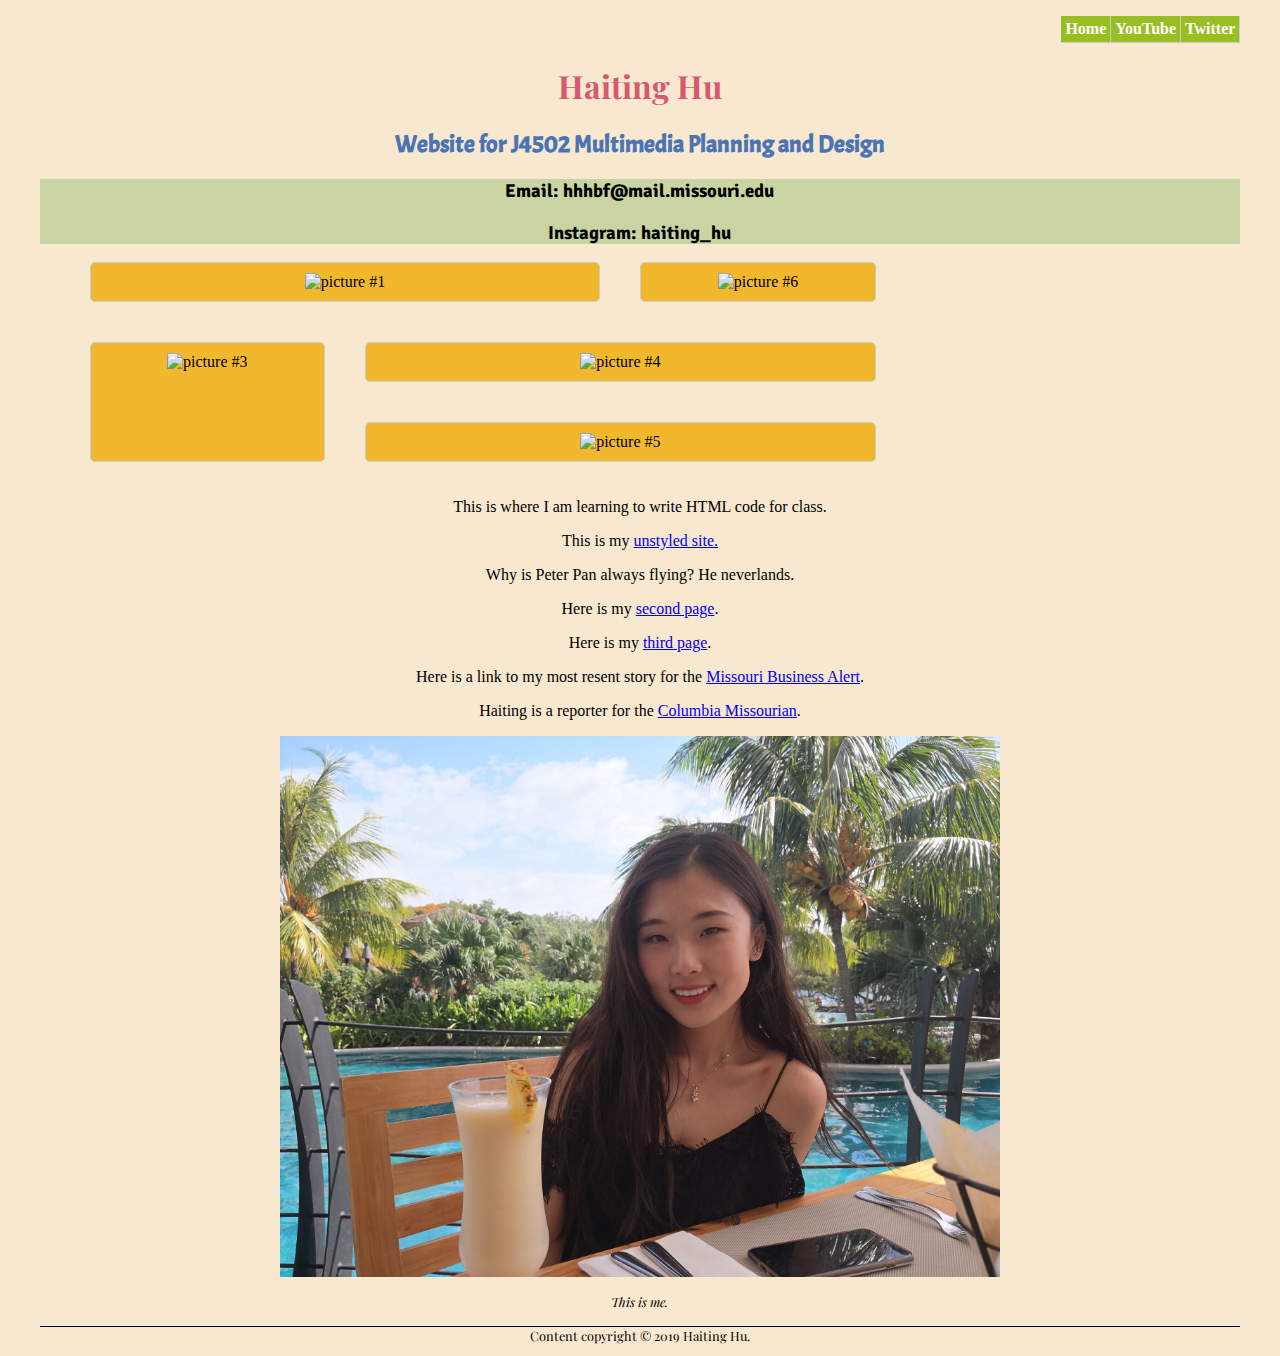
==== index.html @ 2cedf9e9 "Update index.html" ====
<!DOCTYPE html PUBLIC "-//W3C//DTD XHTML 1.0 Transitional//EN"
  "http://www.w3.org/TR/xhtml1/DTD/xhtml1-transitional.dtd">

  <html xmlns="http://www.w3.org/1999/xhtml">

  <head>
    <title>Haiting's J4502 Website</title>
    <link href="https://fonts.googleapis.com/css?family=Acme|Playfair+Display:400,400i,700|Signika&display=swap" rel="stylesheet">
    <link rel="stylesheet" type="text/css" href="style.css"/>
    <link rel="stylesheet" href="flexbox.css"/>
    <link rel="stylesheet" href="grid.css"/>

    <meta http-equiv="content-type"
      content="text/html;charset=utf-8" />
    <meta name="viewport" content="width=device-width, initial-scale=1.0">
    </head>
  <body>

    <div id="container">

      <ul id="nav">
        <li><a href="index.html">Home</a></li>
        <li><a href="https://www.youtube.com/channel/UCxTnz2mXh_PHK-ky2s44P7w">YouTube</a></li>
        <li><a href="https://twitter.com/Michelle52096">Twitter</a></li>
      </ul>

      <h1>Haiting Hu</h1>
      <h2>Website for J4502 Multimedia Planning and Design</h2>
      <div id="contact">
      <h3 id="email-contact">Email: hhhbf@mail.missouri.edu</h3>
      <h3 id="instagram-contact">Instagram: haiting_hu</h3>
    </div>

  <ul> <div class= "picture">
    <li class= "pic1"><img src="Images/pic1.jpg" alt="picture #1" width="100%"/></li>
    <li class= "pic2"><img src="Images/pic2.jpg" alt="picture #2" width="100%"/></li>
    <li class= "pic3"><img src="Images/pic3.jpg" alt="picture #3" width="40%"/></li>
    <li class= "pic4"><img src="Images/pic4.jpg" alt="picture #4" width="40%"/></li>
    <li class= "pic5"><img src="Images/pic5.jpg" alt="picture #5" width="100%"/></li>
    <li class= "pic6"><img src="Images/pic6.jpg" alt="picture #6" width="100%"/></li>
</div>
</ul>

      <p>This is where I am learning to write HTML code for class.</p>
      <p>This is my <a href="file:///Users/michellehu/Desktop/Coding/class/haiting-hu/oldindex.html" target="_blank">unstyled site.</a>
      <p>Why is Peter Pan always flying? He neverlands.</p>

      <p>Here is my <a href="secoundpage.html" target="_blank">second page</a>.</p>
      <p>Here is my <a href="thirdpage.html">third page</a>.</p>
      <p>Here is a link to my most resent story for the <a href="http://www.missouribusinessalert.com/industries/104436/2019/05/15/chart-tracking-the-rise-of-physician-assistants/" target="_blank">Missouri Business Alert</a>.</p>


      <p>Haiting is a reporter for the <a href="https:www.columbiamissourian.com" target="_blank">Columbia Missourian</a>.</p>

      <p><a href="mailto:hhhbf@mail.missouri.edu"><img src="Images/me.jpg" alt="A photo of me." width="60%"/></a></p>

<p class="caption">This is me.<p>
<p id="footer">Content copyright &copy; 2019 Haiting Hu.</P>

</div>

      </body>



  </html>
---- style.css ----
h1 {color:rgb(213,89,111); }

h2 {color:rgb(75,116,180);}

body {background-color: rgb(248,232,208);}
h3 {font-family: 'Signika', sans-serif;
}

h2 {font-family: 'Acme', sans-serif;
}
h1 {font-family: 'Playfair Display', serif;
}
#container {width:95%;margin:0 auto;text-align:center;
}
#nav {padding: 0;list-style-type: none;
}
#nav li {margin:0;
        padding: 0;
        border-bottom: 1px solid #ccc;
}
#nav a:link, #nav a:visited {
    display:block;
    color: #ffffff;
    background-color: #98bf21;
    font-weight: bold;
    text-align:center;
    text-decoration: none;
    padding: 4px;
}
#nav a:hover, #nav a:active  {
    background-color: #7a9991;
}
.caption {
    color:black;
    font-family: 'Playfair Display', serif;
    font-style: italic;
    font-size: 0.8em;
    margin-top: 0;
    text-align: center;
}
#footer {
  color: black;
  font-family: 'Playfair Display', serif;
  font-size: 0.8em;
  border-top: 1px solid black;
}
img {
  border: none;
}
#contact {background-color: rgb(200,213,163)}

.picture {
  padding: 0;
  list-style-type: none;
}

@media screen and (min-width:600px){
  #nav li {
    border-right:1px solid #ccc;
  }
}
---- flexbox.css ----
#nav{
  display:flex;
  flex-direction: column;
}


@media screen and (min-width:600px){
  #nav{
    flex-direction:row;
    justify-content: center;

  }
}

@media screen and (min-width:800px){
  #nav{
    justify-content: flex-end;
  }
}
---- grid.css ----
.picture {
        margin: 0;
        padding: 0;
        list-style: none;
        display: grid;
        grid-template-columns: 22% 22% 22% 22%;
        grid-gap: 20px;
        grid-template-areas:
            "a a b"
            ". d d"
            "c e e";
    }

    .pic1 {
        grid-area: a;
    }

    .pic2 {
        grid-area: b;
    }

    .pic3 {
        grid-area: c;
    }

    .pic4 {
        grid-area: d;
    }

    .pic5 {
        grid-area: e;
    }

    .pic6 {
        grid-area: a;
    }

    .picture li {
        background-color: #f1b82d;
        border: 1px solid #ccc;
        margin: 0 10px 20px 10px;
        padding: 10px;
        border-radius: 5px;
    }

    @media screen and (min-width:600px){
      .pic1{
        grid-column:1/3;
        grid-row:1;
      }

      .pic2{
        grid-column:3;
        grid-row:1;
      }

      .pic3{
        grid-row:1;
        grid-row:2/4;
      }
      }

    @media screen and (min-width:800px){
      .pic4{
        grid-column:2/4;
        grid-row:2;
          }

      .pic5{
        grid-column:2/4;
        grid-row:3;
      }

      .pic6{
        grid-column:3;
        grid-row:1;
      }
    }
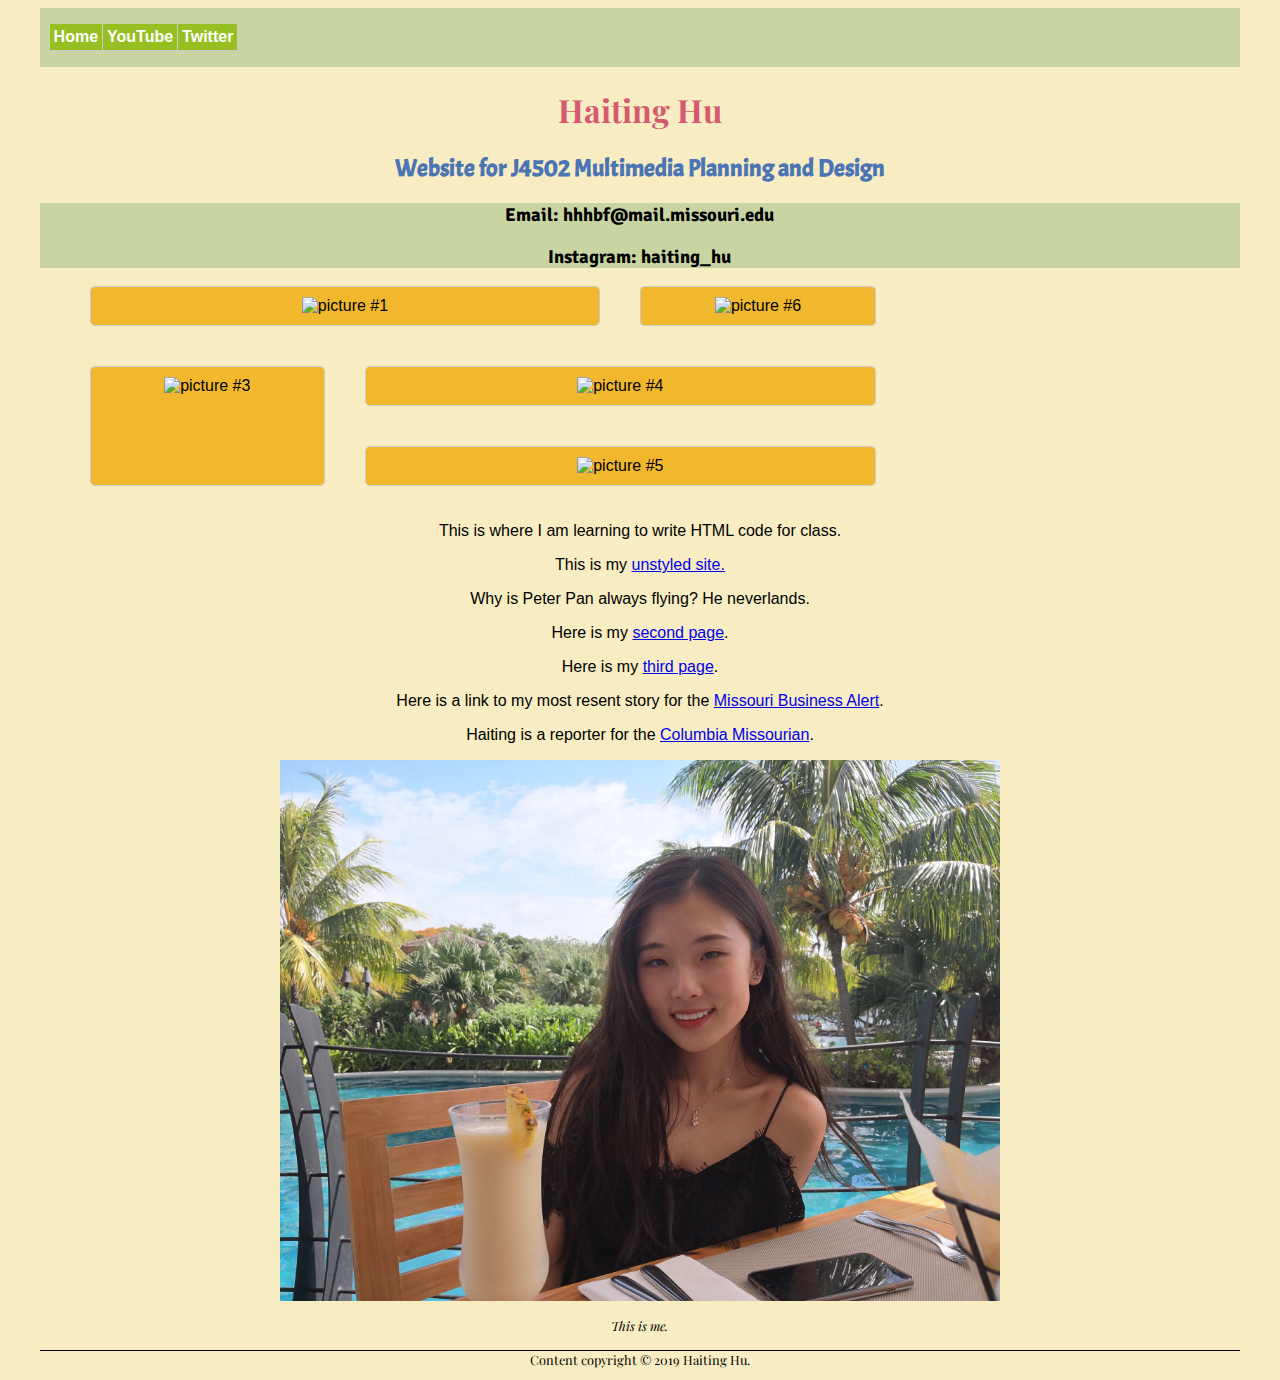
==== commit 80d22eda: "Java" ====
--- a/index.html
+++ b/index.html
@@ -9,6 +9,11 @@
     <link rel="stylesheet" type="text/css" href="style.css"/>
     <link rel="stylesheet" href="flexbox.css"/>
     <link rel="stylesheet" href="grid.css"/>
+    <link rel="stylesheet" href="nav.css">
+    <script src="https://code.jquery.com/jquery-1.12.0.min.js"></script>
+    <script src="finished.js" type="text/javascript"></script>
+
+
 
     <meta http-equiv="content-type"
       content="text/html;charset=utf-8" />
@@ -17,12 +22,17 @@
   <body>
 
     <div id="container">
+<header>
+      <nav>
+          <a class="menu-trigger" href="#">&#9776;</a>
 
       <ul id="nav">
         <li><a href="index.html">Home</a></li>
         <li><a href="https://www.youtube.com/channel/UCxTnz2mXh_PHK-ky2s44P7w">YouTube</a></li>
         <li><a href="https://twitter.com/Michelle52096">Twitter</a></li>
       </ul>
+  </nav>
+  </header>
 
       <h1>Haiting Hu</h1>
       <h2>Website for J4502 Multimedia Planning and Design</h2>
@@ -31,11 +41,12 @@
       <h3 id="instagram-contact">Instagram: haiting_hu</h3>
     </div>
 
+
   <ul> <div class= "picture">
     <li class= "pic1"><img src="Images/pic1.jpg" alt="picture #1" width="100%"/></li>
     <li class= "pic2"><img src="Images/pic2.jpg" alt="picture #2" width="100%"/></li>
-    <li class= "pic3"><img src="Images/pic3.jpg" alt="picture #3" width="40%"/></li>
-    <li class= "pic4"><img src="Images/pic4.jpg" alt="picture #4" width="40%"/></li>
+    <li class= "pic3"><img src="Images/pic3.jpg" alt="picture #3" width="100%"/></li>
+    <li class= "pic4"><img src="Images/pic4.jpg" alt="picture #4" width="100%"/></li>
     <li class= "pic5"><img src="Images/pic5.jpg" alt="picture #5" width="100%"/></li>
     <li class= "pic6"><img src="Images/pic6.jpg" alt="picture #6" width="100%"/></li>
 </div>
--- a/nav.css
+++ b/nav.css
@@ -0,0 +1,63 @@
+body {
+  background-color: #F8ECC2;
+  font-family: Helvetica, Arial, sans-serif;
+}
+
+nav ul li {
+    display: block;
+    border-top: 1px #79896d solid;
+}
+
+nav a {
+    color: rgb(213,89,111);
+    display: block;
+    text-decoration: none;
+    padding: 20px 30px;
+}
+
+header {
+    display: flex;
+    flex-flow: row;
+    background-color: rgb(200,213,163);
+    margin: 0;
+    padding: 0 10px;
+}
+
+.menu-trigger {
+    order: 1;
+    font-size: 1.75em;
+    width: 2em;
+}
+
+header h1 {
+    order: 2;
+    font-size: 2em;
+}
+
+nav ul {
+    display: none;
+}
+
+@media screen and (min-width: 700px){
+
+    nav ul {
+        display: flex;
+    }
+
+    nav ul li {
+        border-top: none;
+    }
+
+    .menu-trigger {
+        display: none;
+    }
+
+    header h1 {
+        order: 1;
+    }
+
+    nav {
+        order: 2;
+    }
+
+}
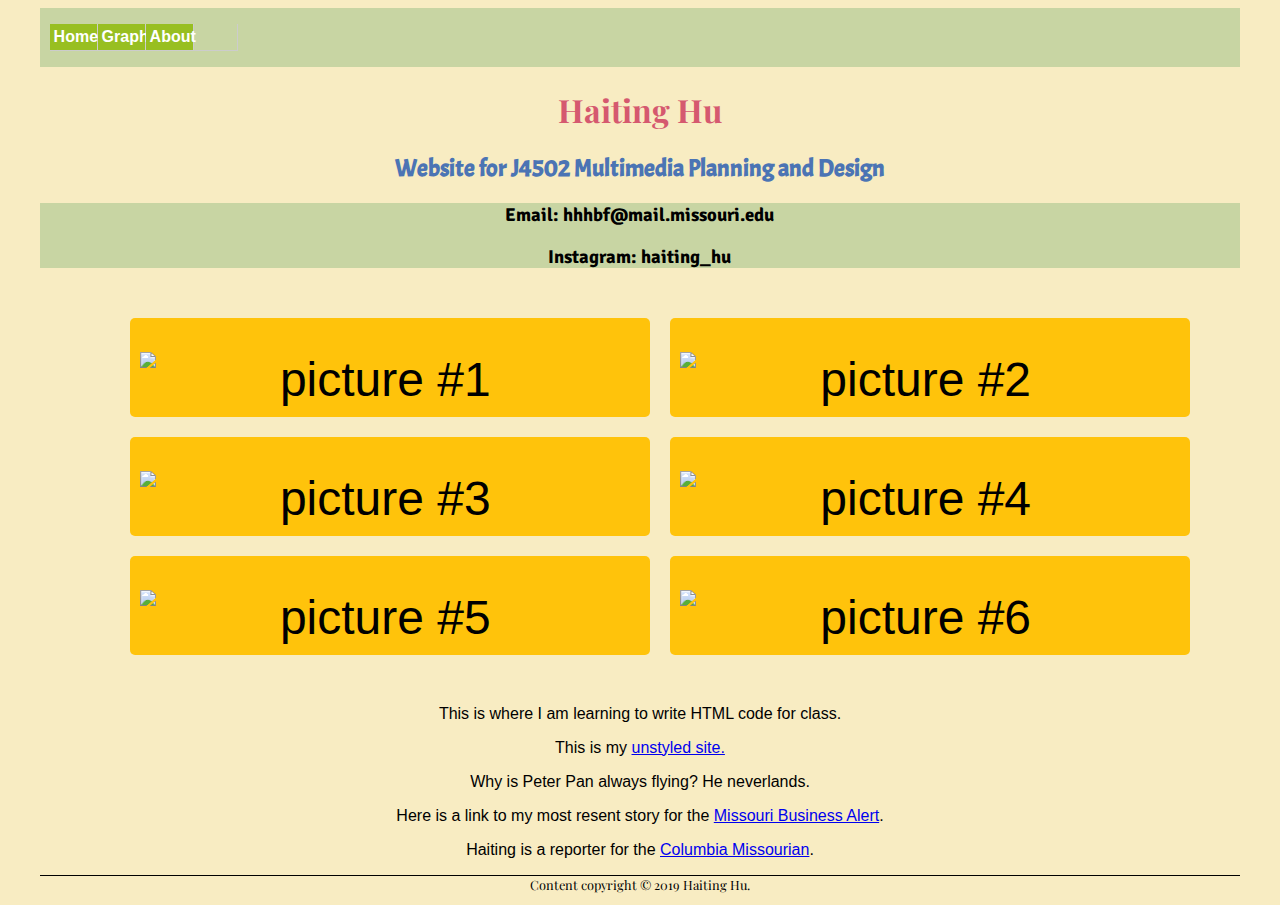
==== commit bdb22665: "final" ====
--- a/index.html
+++ b/index.html
@@ -6,13 +6,12 @@
   <head>
     <title>Haiting's J4502 Website</title>
     <link href="https://fonts.googleapis.com/css?family=Acme|Playfair+Display:400,400i,700|Signika&display=swap" rel="stylesheet">
-    <link rel="stylesheet" type="text/css" href="style.css"/>
+    <link rel="stylesheet" type="text/css" href="style.css">
     <link rel="stylesheet" href="flexbox.css"/>
     <link rel="stylesheet" href="grid.css"/>
     <link rel="stylesheet" href="nav.css">
     <script src="https://code.jquery.com/jquery-1.12.0.min.js"></script>
     <script src="finished.js" type="text/javascript"></script>
-
 
 
     <meta http-equiv="content-type"
@@ -25,17 +24,17 @@
 <header>
       <nav>
           <a class="menu-trigger" href="#">&#9776;</a>
-
       <ul id="nav">
         <li><a href="index.html">Home</a></li>
-        <li><a href="https://www.youtube.com/channel/UCxTnz2mXh_PHK-ky2s44P7w">YouTube</a></li>
-        <li><a href="https://twitter.com/Michelle52096">Twitter</a></li>
+        <li><a href="secoundpage.html">Graphics</a></li>
+        <Li><a href="thirdpage.html">About</a><li>
       </ul>
   </nav>
   </header>
 
       <h1>Haiting Hu</h1>
       <h2>Website for J4502 Multimedia Planning and Design</h2>
+
       <div id="contact">
       <h3 id="email-contact">Email: hhhbf@mail.missouri.edu</h3>
       <h3 id="instagram-contact">Instagram: haiting_hu</h3>
@@ -56,16 +55,12 @@
       <p>This is my <a href="file:///Users/michellehu/Desktop/Coding/class/haiting-hu/oldindex.html" target="_blank">unstyled site.</a>
       <p>Why is Peter Pan always flying? He neverlands.</p>
 
-      <p>Here is my <a href="secoundpage.html" target="_blank">second page</a>.</p>
-      <p>Here is my <a href="thirdpage.html">third page</a>.</p>
+
       <p>Here is a link to my most resent story for the <a href="http://www.missouribusinessalert.com/industries/104436/2019/05/15/chart-tracking-the-rise-of-physician-assistants/" target="_blank">Missouri Business Alert</a>.</p>
-
 
       <p>Haiting is a reporter for the <a href="https:www.columbiamissourian.com" target="_blank">Columbia Missourian</a>.</p>
 
-      <p><a href="mailto:hhhbf@mail.missouri.edu"><img src="Images/me.jpg" alt="A photo of me." width="60%"/></a></p>
 
-<p class="caption">This is me.<p>
 <p id="footer">Content copyright &copy; 2019 Haiting Hu.</P>
 
 </div>
--- a/style.css
+++ b/style.css
@@ -53,6 +53,16 @@
   padding: 0;
   list-style-type: none;
 }
+.about {
+  display: block;
+  border-right: 25px;
+  border-left: 25px;
+  text-align: center;
+  margin-top: 50px;
+ margin-bottom: 100px;
+ margin-right: 150px;
+ margin-left: 150px;
+}
 
 @media screen and (min-width:600px){
   #nav li {
--- a/flexbox.css
+++ b/flexbox.css
@@ -4,7 +4,7 @@
 }
 
 
-@media screen and (min-width:600px){
+@media screen and (min-width:599px){
   #nav{
     flex-direction:row;
     justify-content: center;
@@ -12,7 +12,7 @@
   }
 }
 
-@media screen and (min-width:800px){
+@media screen and (min-width:799px){
   #nav{
     justify-content: flex-end;
   }
--- a/grid.css
+++ b/grid.css
@@ -1,78 +1,113 @@
+
 .picture {
-        margin: 0;
-        padding: 0;
-        list-style: none;
-        display: grid;
-        grid-template-columns: 22% 22% 22% 22%;
-        grid-gap: 20px;
-        grid-template-areas:
-            "a a b"
-            ". d d"
-            "c e e";
+  display: grid;
+  flex-direction: column;
+  flex-wrap: nowrap;
+  margin: 0;
+  padding: 0;
+  list-style: none;
+  grid-template-columns: 1fr 1fr;
+  grid-gap: 20px;
+  gap: 20px;
+  margin-top: 50px;
+ margin-bottom: 50px;
+ margin-right: 50px;
+ margin-left: 50px;
+}
+
+
+
+ .picture li {
+   background-color: rgb(255,195,11);
+   border: 1px solid #ccc;
+   padding: 10px;
+   border-radius: 5px;
+   font-size: 3rem;
+   text-align: center;
+ }
+
+
+
+
+  @media screen and (min-width:599px){
+    .nav {
+      flex-direction: row;
     }
 
-    .pic1 {
-        grid-area: a;
+
+  body{
+      background-color: rgb(255,195,11);
+  }
+
+
+    .picture li{
+    background: rgb(255,195,11);
+    border: none;
     }
 
-    .pic2 {
-        grid-area: b;
+
+
+
+  .picture img{
+    display:grid;
+    width:95%;
+    margin-top:0.5em;
+  }
+
+    .picture {
+      display:grid;
+      grid-template-columns:1fr 1fr;
+      grid-gap:20px;
+      grid-template-areas:
+      "a b"
+      "c d"
+      "e f";
     }
 
-    .pic3 {
-        grid-area: c;
+
+  @media screen and (min-width:799px){
+    .nav {
+      flex-direction: row;
     }
 
-    .pic4 {
-        grid-area: d;
+
+  body{
+      background-color:rgb(255,195,11);
+  }
+
+
+    .picture li{
+    background: rgb(255,195,11);
+    border: none;
     }
 
-    .pic5 {
-        grid-area: e;
+
+
+    .picture {
+      flex-direction: column-reverse;
     }
 
-    .pic6 {
-        grid-area: a;
+
+  .picture img{
+    display:grid;
+    width:95%;
+    margin-top:0.5em;
+  }
+
+    .picture {
+      display:grid;
+      grid-template-columns:1fr 1fr;
+      grid-gap:20px;
+      grid-template-areas:
+      "a b"
+      "c d"
+      "e f";
     }
+  }
 
-    .picture li {
-        background-color: #f1b82d;
-        border: 1px solid #ccc;
-        margin: 0 10px 20px 10px;
-        padding: 10px;
-        border-radius: 5px;
-    }
 
-    @media screen and (min-width:600px){
-      .pic1{
-        grid-column:1/3;
-        grid-row:1;
-      }
-
-      .pic2{
-        grid-column:3;
-        grid-row:1;
-      }
-
-      .pic3{
-        grid-row:1;
-        grid-row:2/4;
-      }
-      }
-
-    @media screen and (min-width:800px){
-      .pic4{
-        grid-column:2/4;
-        grid-row:2;
-          }
-
-      .pic5{
-        grid-column:2/4;
-        grid-row:3;
-      }
-
-      .pic6{
-        grid-column:3;
-        grid-row:1;
-      }
-    }
+  nav ul li {
+      display: block;
+      border-top: 1px #79896d solid;
+  width: 25%;
+  }
--- a/nav.css
+++ b/nav.css
@@ -6,6 +6,7 @@
 nav ul li {
     display: block;
     border-top: 1px #79896d solid;
+    text-align: center;
 }
 
 nav a {
@@ -24,7 +25,7 @@
 }
 
 .menu-trigger {
-    order: 1;
+    order: 2;
     font-size: 1.75em;
     width: 2em;
 }
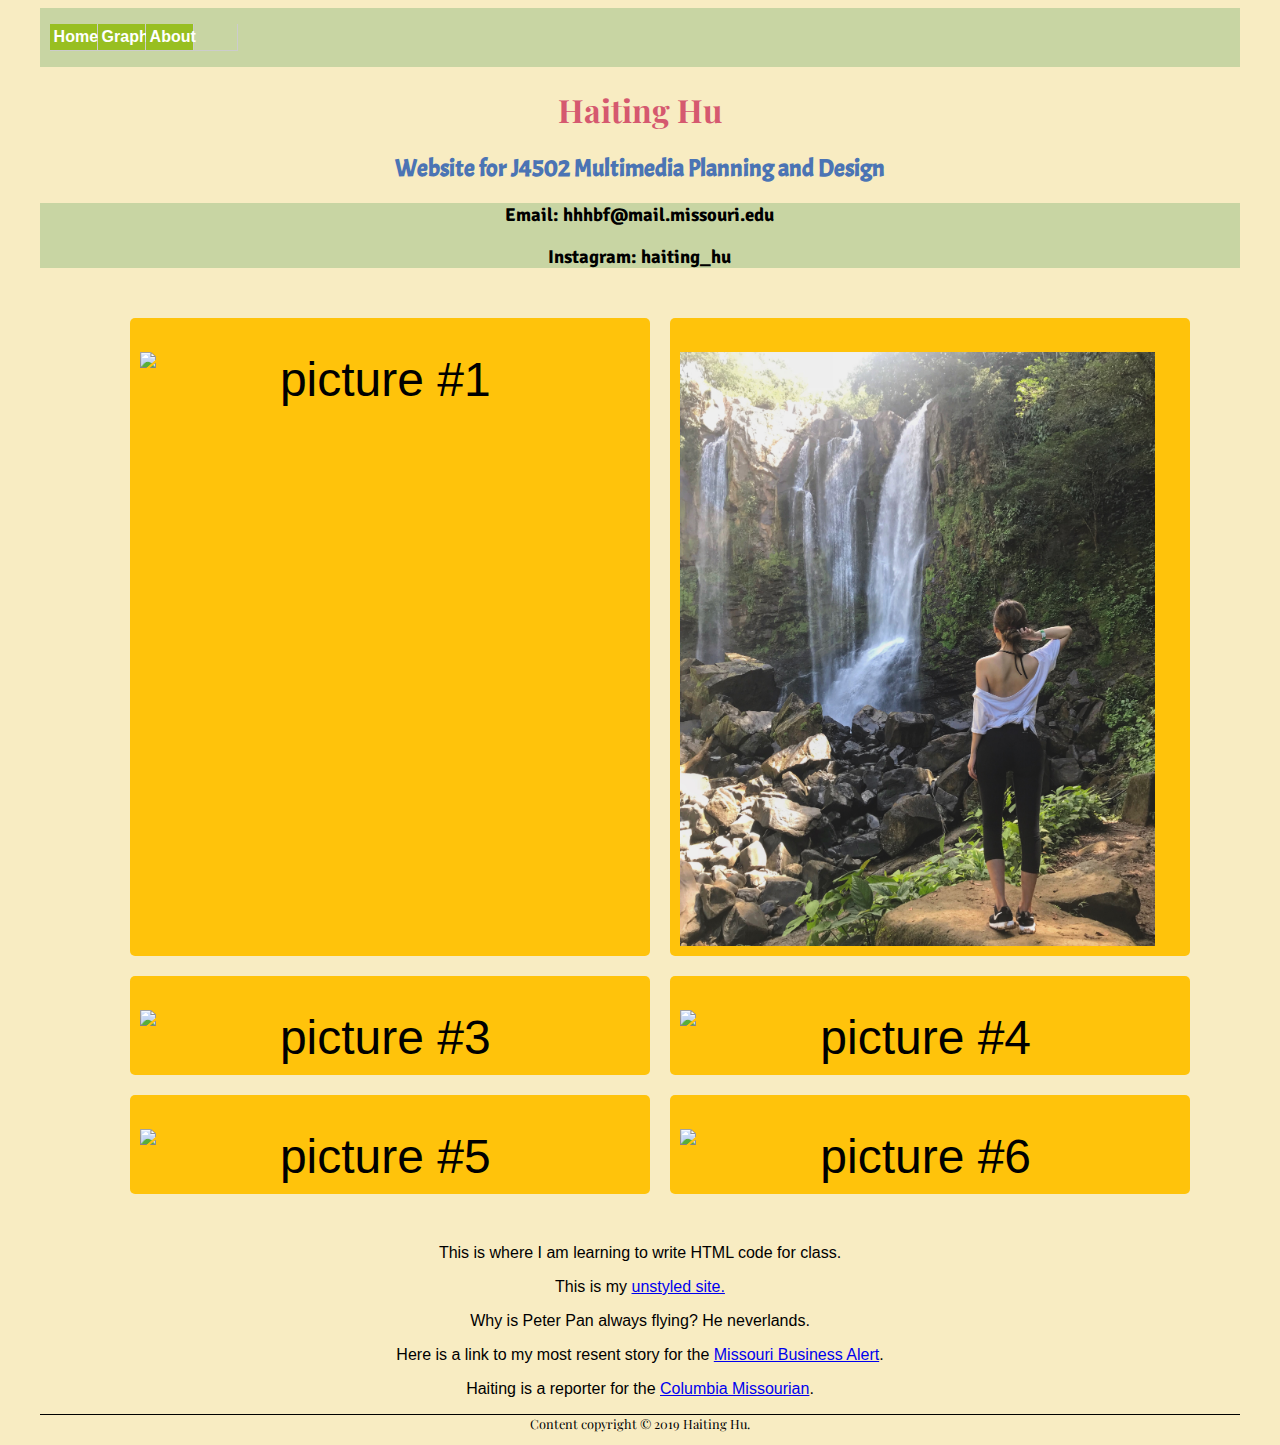
==== commit 8b9cfe5a: "Pic" ====
--- a/index.html
+++ b/index.html
@@ -43,9 +43,9 @@
 
   <ul> <div class= "picture">
     <li class= "pic1"><img src="Images/pic1.jpg" alt="picture #1" width="100%"/></li>
-    <li class= "pic2"><img src="Images/pic2.jpg" alt="picture #2" width="100%"/></li>
-    <li class= "pic3"><img src="Images/pic3.jpg" alt="picture #3" width="100%"/></li>
-    <li class= "pic4"><img src="Images/pic4.jpg" alt="picture #4" width="100%"/></li>
+    <li class= "pic2"><img src="Images/pic2.JPG" alt="picture #2" width="100%"/></li>
+    <li class= "pic3"><img src="Images/pic3.JPG" alt="picture #3" width="100%"/></li>
+    <li class= "pic4"><img src="Images/pic4.JPG" alt="picture #4" width="100%"/></li>
     <li class= "pic5"><img src="Images/pic5.jpg" alt="picture #5" width="100%"/></li>
     <li class= "pic6"><img src="Images/pic6.jpg" alt="picture #6" width="100%"/></li>
 </div>
